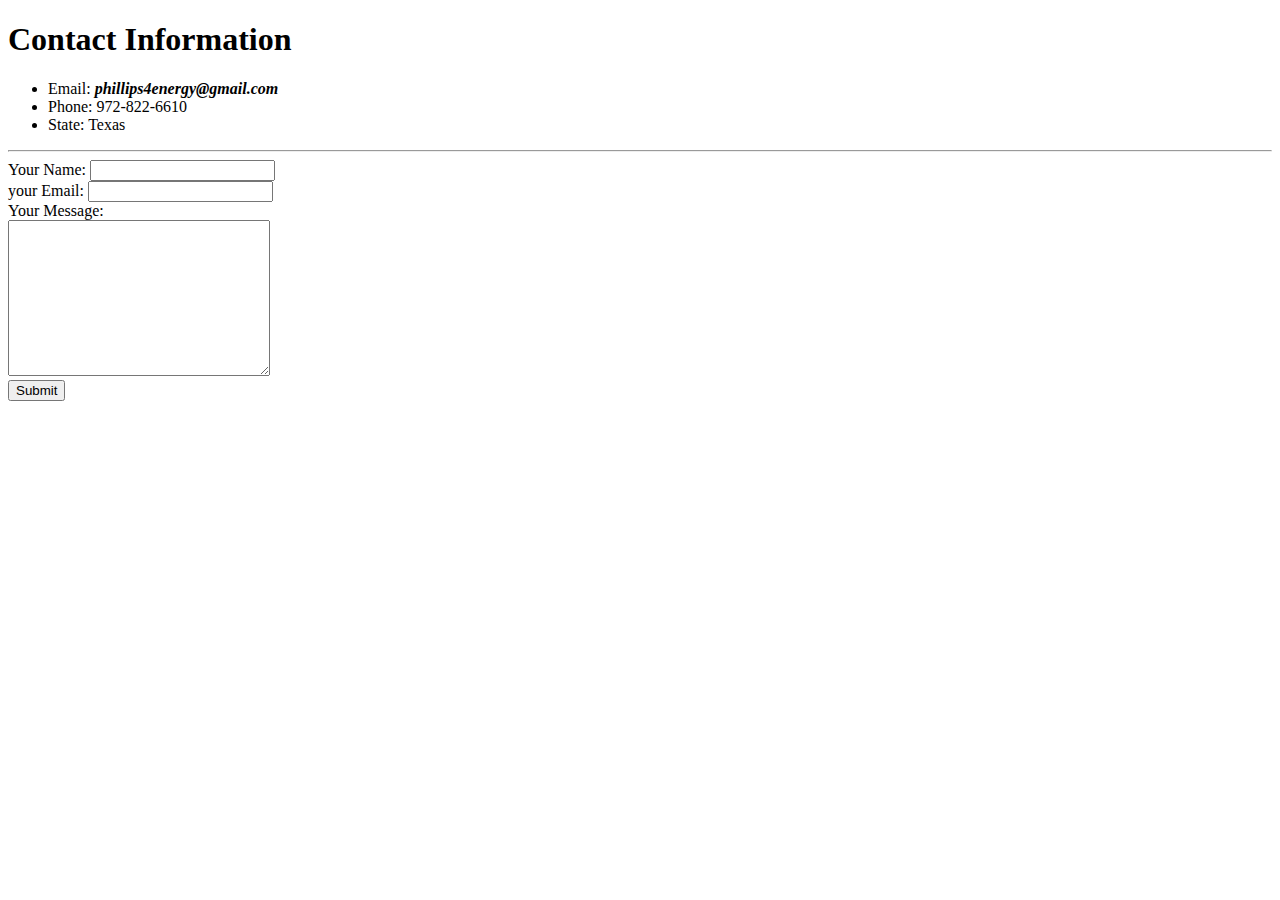
==== contacts.html @ 89a94530 "Add initial cv web page files" ====
<!DOCTYPE html>
<html lang="en" dir="ltr">

<head>
  <meta charset="utf-8">
  <title>Contact Me</title>
</head>

<body>
  <h1>Contact Information</h1>
  <ul>
    <li>
      Email: <em><strong>phillips4energy@gmail.com</strong></em>
    </li>
    <li>
      Phone: 972-822-6610
    </li>
    <li>
      State: Texas
    </li>
  </ul>
  <hr>
  <form class="" action="mailto:phillips4energy@gmail.com" enctype="text/plain" method="post">
    <label>Your Name:</label>
    <input type="text" name="yourName" value=""><br>
    <label>your Email:</label>
    <input type="email" name="yourEmail" value=""><br>
    <label>Your Message:</label><br>
    <textarea name="yourMessage" rows="10" cols="30"></textarea><br>
    <input type="submit" name="">
  </form>
</body>

</html>
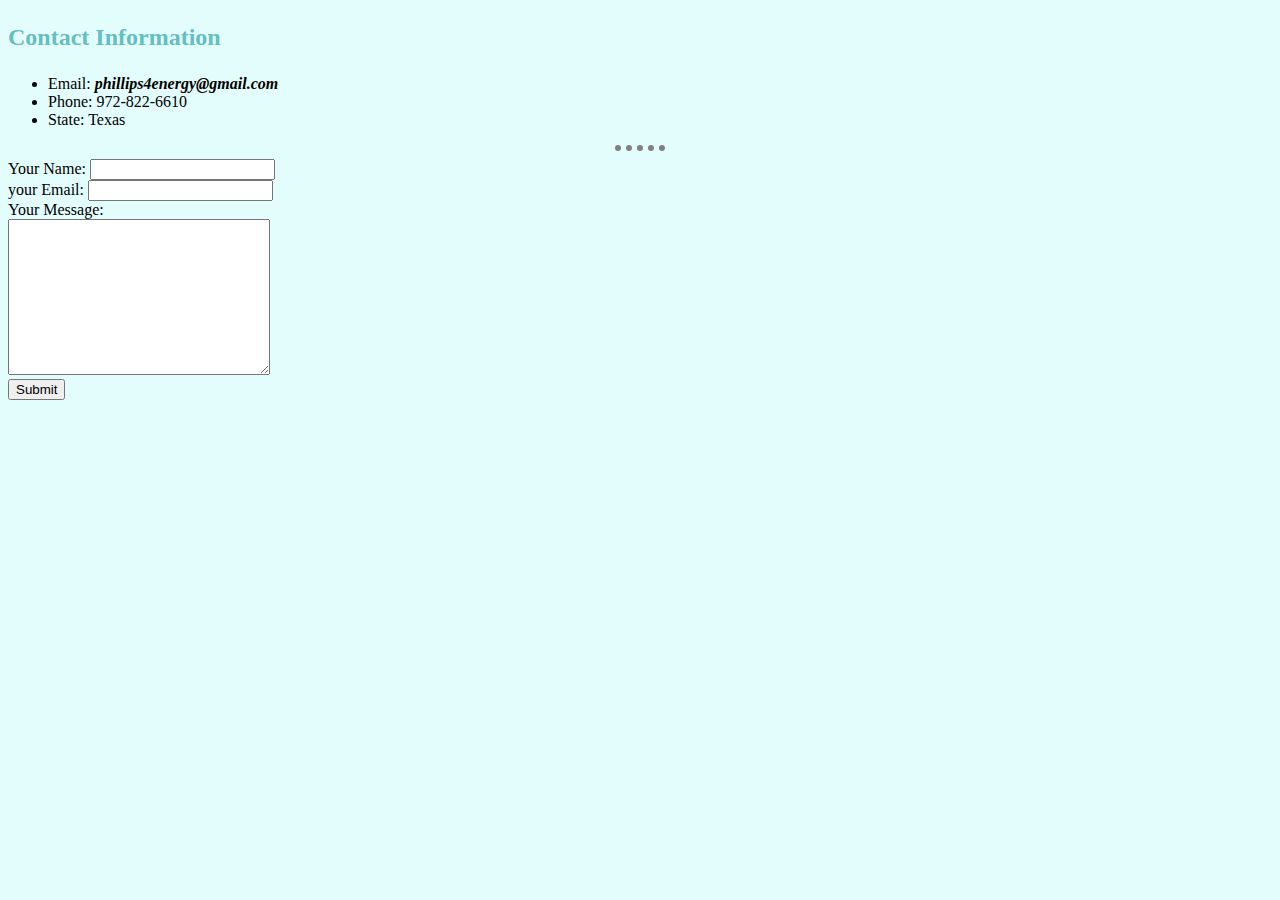
==== commit 63961cd0: "Added external style sheet and update html files to use the external stylesheet." ====
--- a/contacts.html
+++ b/contacts.html
@@ -4,10 +4,11 @@
 <head>
   <meta charset="utf-8">
   <title>Contact Me</title>
+  <link rel="stylesheet" href="css/styles.css"></link>
 </head>
 
 <body>
-  <h1>Contact Information</h1>
+  <h3>Contact Information</h3>
   <ul>
     <li>
       Email: <em><strong>phillips4energy@gmail.com</strong></em>
--- a/css/styles.css
+++ b/css/styles.css
@@ -0,0 +1,20 @@
+body {
+  background-color: #e3fdfd;
+}
+
+hr {
+  border-style: none;
+  border-top-style: dotted;
+  border-top-color: grey;
+  border-width: 6px;
+  width: 4%;
+}
+
+h1 {
+  color: #66bfbf;
+}
+
+ h3{
+   color: #66bfbf;
+   font-size: 1.5em;
+ }
